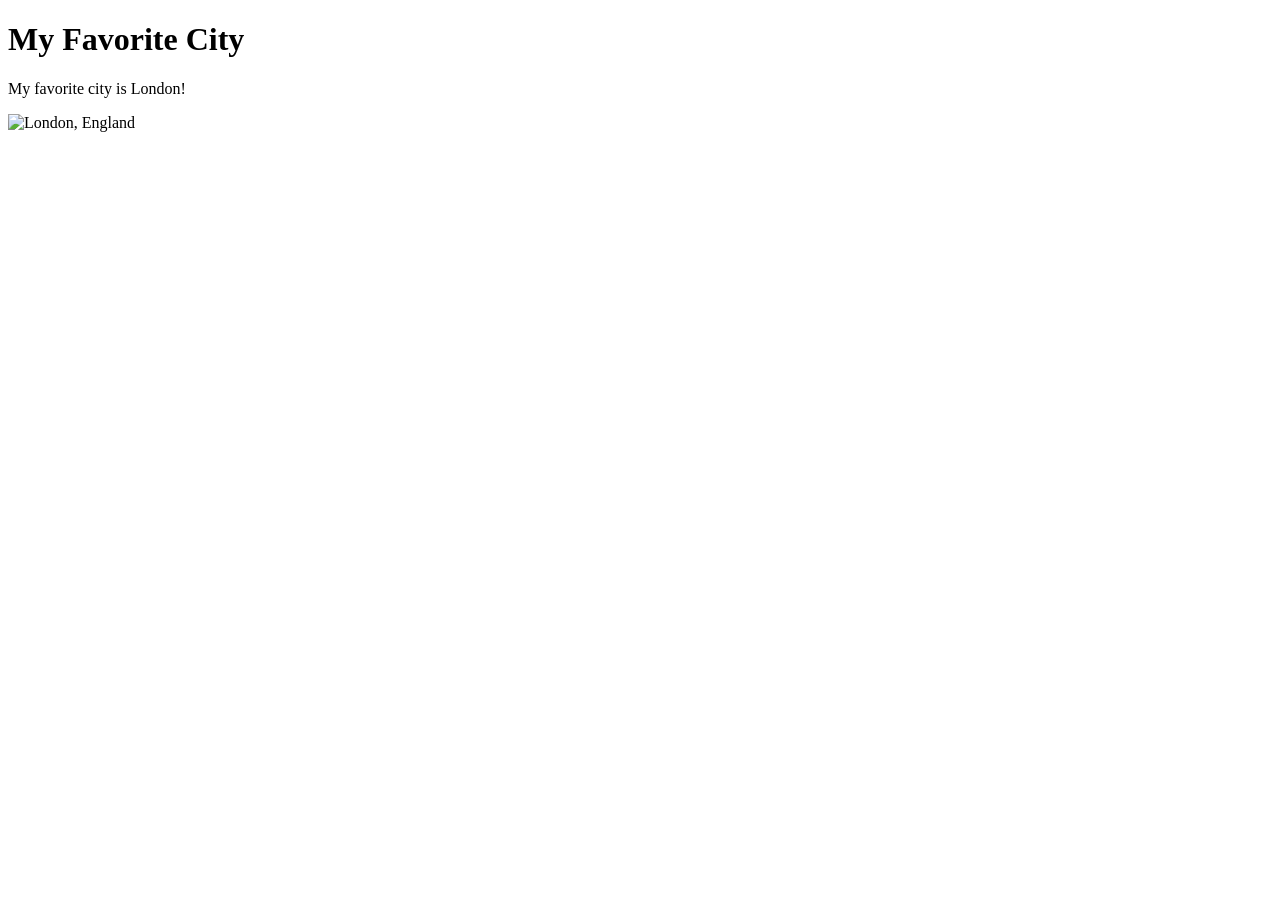
==== week01/favorite-city.html @ 806cf382 "favorite city week 1" ====
<!DOCTYPE html>
<html lang="en">

<head>
    <meta charset="UTF-8">
    <meta name="viewport" content="width=device-width, initial-scale=1.0">
    <title>My Favorite City - Brother Outen</title>
</head>

<body>
    <h1>My Favorite City</h1>
    <p>My favorite city is London!</p>
    <img src="https://dam.melia.com/melia/file/pVvjFk2DZuPJ4rTLyknx.jpg?im=RegionOfInterestCrop=(1665,2000),regionOfInterest=(2808,1872)" alt="London, England" />
</body>

</html>
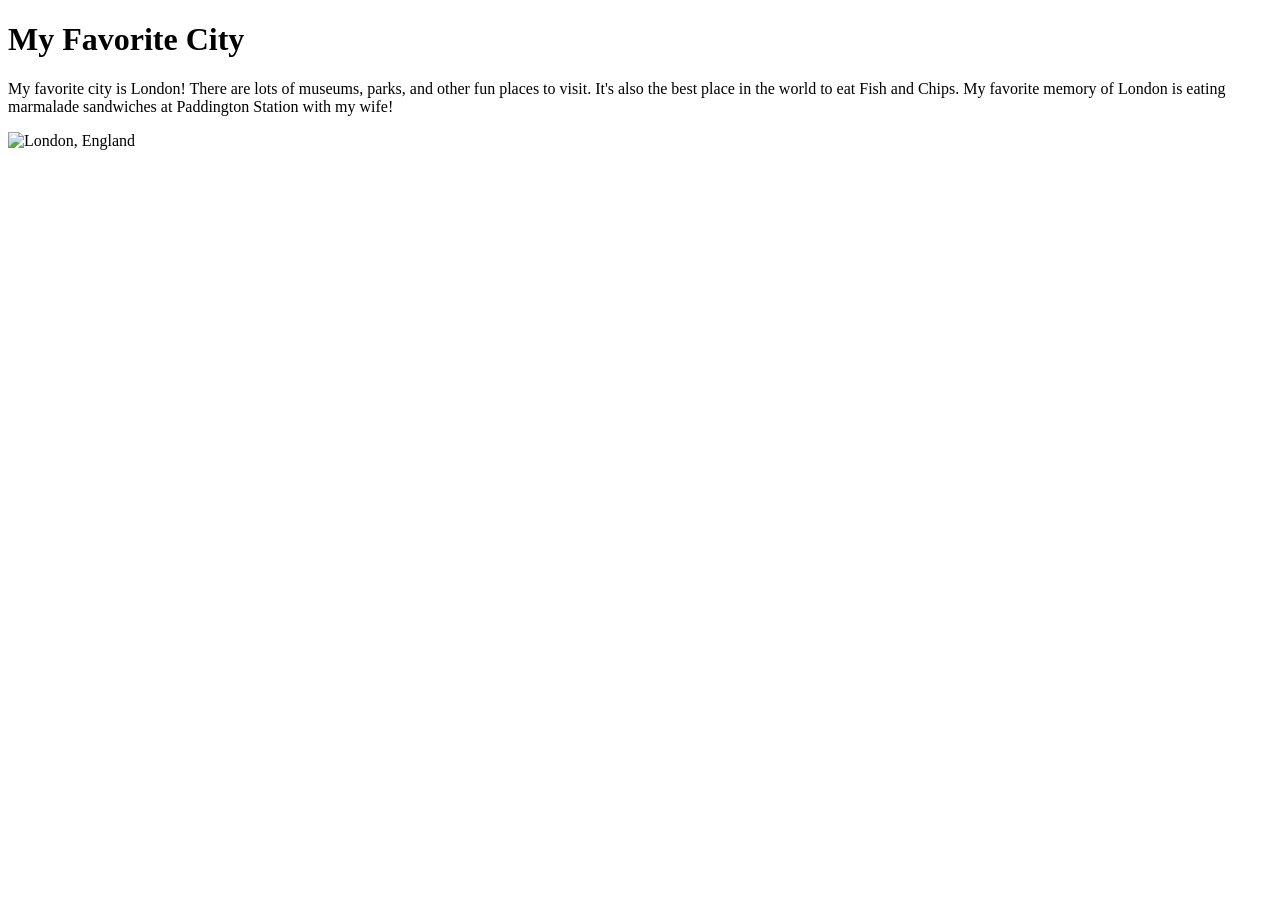
==== commit 80320f51: "updates to page" ====
--- a/week01/favorite-city.html
+++ b/week01/favorite-city.html
@@ -9,8 +9,8 @@
 
 <body>
     <h1>My Favorite City</h1>
-    <p>My favorite city is London!</p>
-    <img src="https://dam.melia.com/melia/file/pVvjFk2DZuPJ4rTLyknx.jpg?im=RegionOfInterestCrop=(1665,2000),regionOfInterest=(2808,1872)" alt="London, England" />
+    <p>My favorite city is London! There are lots of museums, parks, and other fun places to visit. It's also the best place in the world to eat Fish and Chips. My favorite memory of London is eating marmalade sandwiches at Paddington Station with my wife!</p>
+    <img src="https://dam.melia.com/melia/file/pVvjFk2DZuPJ4rTLyknx.jpg?im=RegionOfInterestCrop=(1665,2000),regionOfInterest=(2808,1872)" alt="London, England" height="480" />
 </body>
 
 </html>
